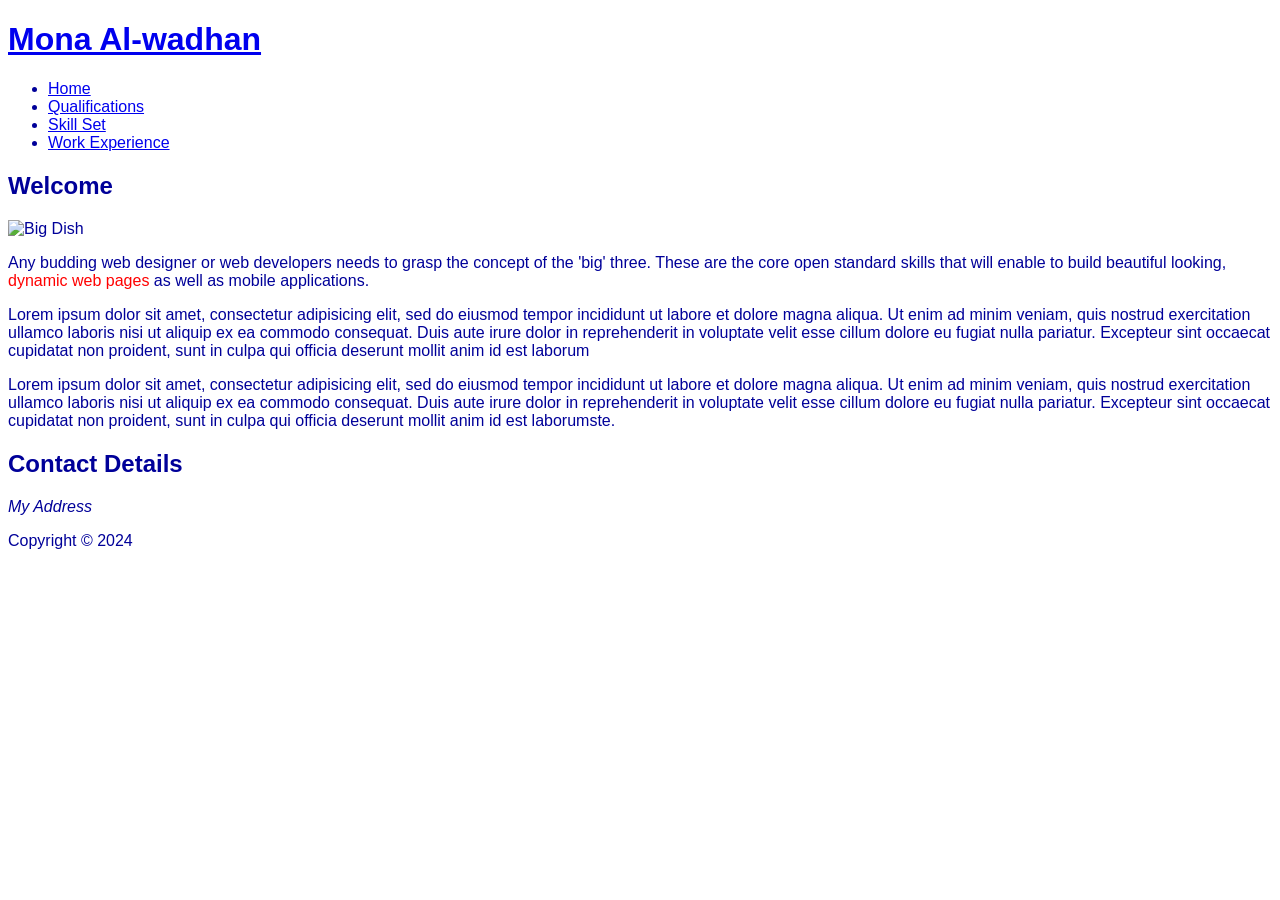
==== index.html @ 3ed67683 "my first commit" ====
<!DOCTYPE html>
<html>
  <head>
    <meta charset="utf-8" />
    <title>Your Name :: About Me</title>
    <style>
      body{
        font-family: helvetica, arial, sans-serif; color:#000099
      }
    </style>
  </head>
  <body>
    <div class="container">
      <div class="header">
        <div class="logo">
          <h1><a href="#">Mona Al-wadhan</a></h1>
        </div>
        <nav>
          <ul>
            <li><a href="index.html">Home</a></li>
            <li><a href="qualifications.html">Qualifications</a></li>
            <li><a href="skill-set.html">Skill Set</a></li>
            <li><a href="work-experience.html">Work Experience</a></li>
          </ul>
        </nav>
      </div>
      <div class="content">
        <div class="section">
          <h2>Welcome</h2>
          <p>
            <img
              src="images/dishOne.jpg"
              alt="Big Dish"
              width="900"
              height="200"
            />
          </p>
          <p class="firstPara">
            Any budding web designer or web developers needs to grasp the
            concept of the 'big' three. These are the core open standard skills
            that will enable to build beautiful looking,
            <span style="color: #ff0000">dynamic web pages</span> as well as
            mobile applications.
          </p>
          <p>
            Lorem ipsum dolor sit amet, consectetur adipisicing elit, sed do
            eiusmod tempor incididunt ut labore et dolore magna aliqua. Ut enim
            ad minim veniam, quis nostrud exercitation ullamco laboris nisi ut
            aliquip ex ea commodo consequat. Duis aute irure dolor in
            reprehenderit in voluptate velit esse cillum dolore eu fugiat nulla
            pariatur. Excepteur sint occaecat cupidatat non proident, sunt in
            culpa qui officia deserunt mollit anim id est laborum
          </p>
          <p>
            Lorem ipsum dolor sit amet, consectetur adipisicing elit, sed do
            eiusmod tempor incididunt ut labore et dolore magna aliqua. Ut enim
            ad minim veniam, quis nostrud exercitation ullamco laboris nisi ut
            aliquip ex ea commodo consequat. Duis aute irure dolor in
            reprehenderit in voluptate velit esse cillum dolore eu fugiat nulla
            pariatur. Excepteur sint occaecat cupidatat non proident, sunt in
            culpa qui officia deserunt mollit anim id est laborumste.
          </p>
        </div>
        <div class="sidebar">
          <h2>Contact Details</h2>
          <address>My Address</address>
        </div>
      </div>
      <div id="footer">
        <p>Copyright &copy; 2024</p>
      </div>
    </div>
  </body>
</html>
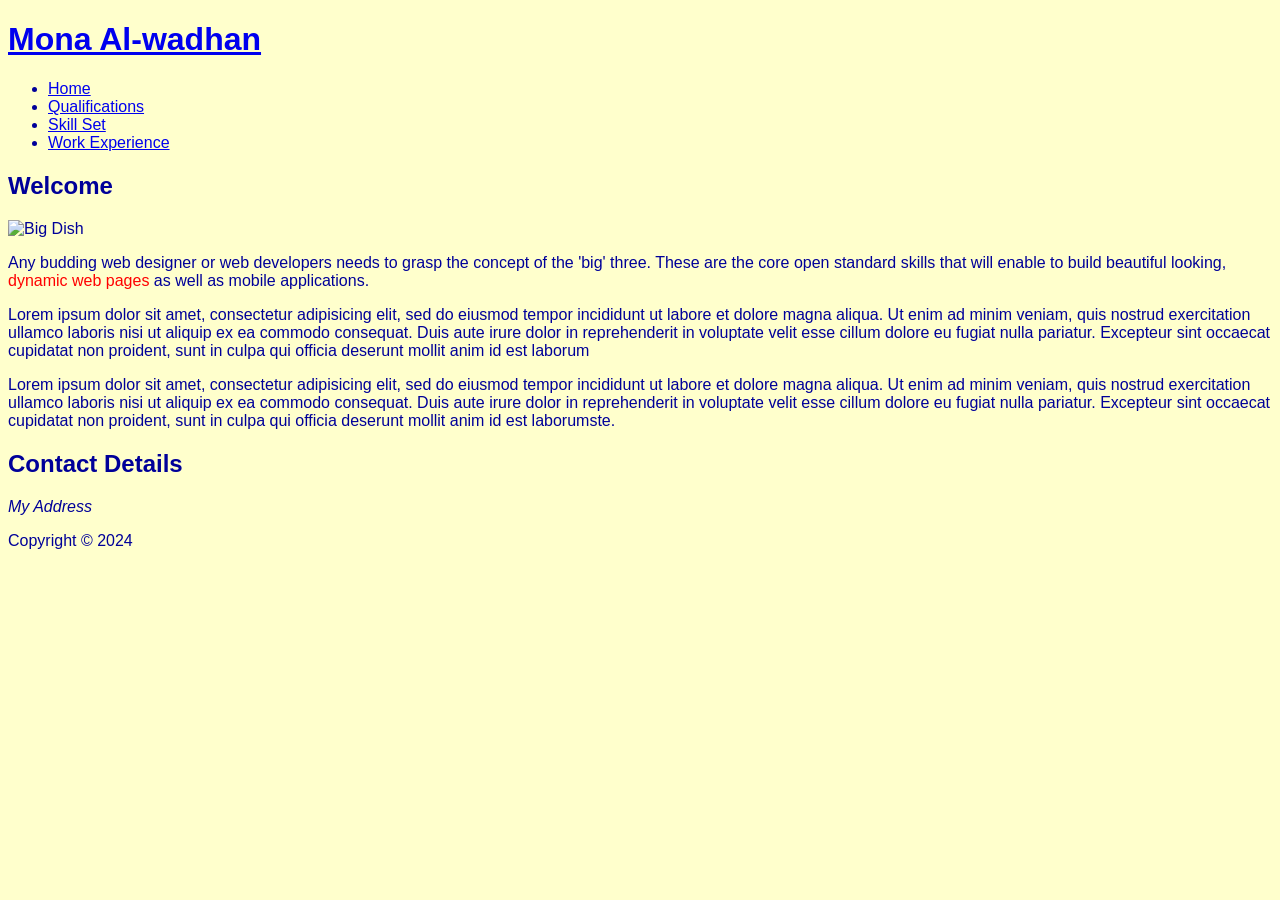
==== commit 80cbb363: "my first commit" ====
--- a/index.html
+++ b/index.html
@@ -5,7 +5,7 @@
     <title>Your Name :: About Me</title>
     <style>
       body{
-        font-family: helvetica, arial, sans-serif; color:#000099
+        font-family: helvetica, arial, sans-serif; color:#000099; background-color:#ffffcc;
       }
     </style>
   </head>
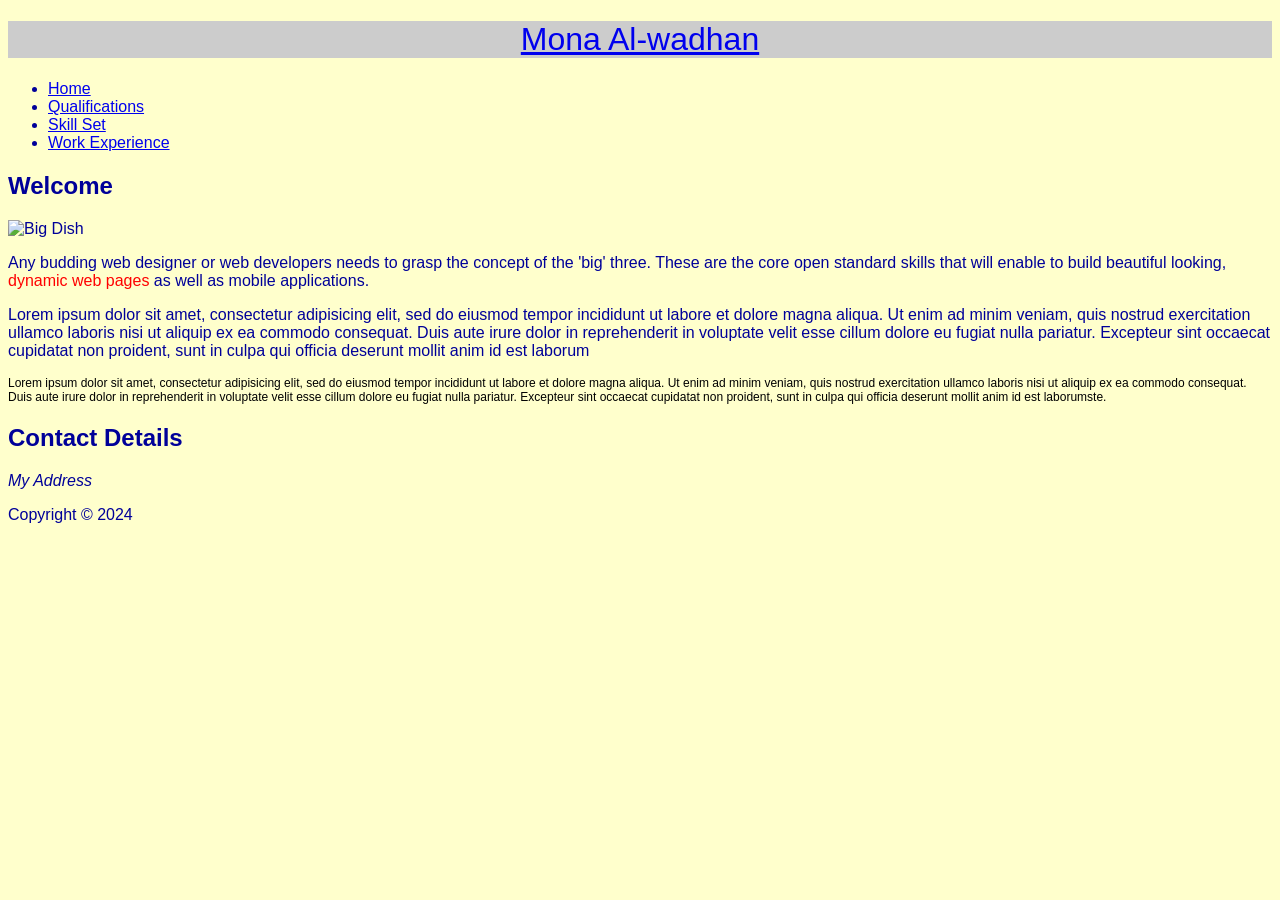
==== commit f7c96bef: "style: enhance HTML structure and styling for better readability" ====
--- a/index.html
+++ b/index.html
@@ -7,13 +7,27 @@
       body{
         font-family: helvetica, arial, sans-serif; color:#000099; background-color:#ffffcc;
       }
+      h1{
+        font-size: 2rem;
+        font-weight:100;
+        background-color:#cccccc;
+        text-align: center;
+      }
+      .maintext{
+        font-size: 12px;
+        color: #000;
+      }
+      .highlight{
+        color: #ff0000;
+      }
     </style>
   </head>
   <body>
     <div class="container">
       <div class="header">
         <div class="logo">
-          <h1><a href="#">Mona Al-wadhan</a></h1>
+          <h1>
+            <a href="#">Mona Al-wadhan</a></h1>
         </div>
         <nav>
           <ul>
@@ -35,11 +49,11 @@
               height="200"
             />
           </p>
-          <p class="firstPara">
+          <p class="firstPara" class="maintext">
             Any budding web designer or web developers needs to grasp the
             concept of the 'big' three. These are the core open standard skills
             that will enable to build beautiful looking,
-            <span style="color: #ff0000">dynamic web pages</span> as well as
+            <span class="highlight">dynamic web pages</span> as well as
             mobile applications.
           </p>
           <p>
@@ -51,7 +65,7 @@
             pariatur. Excepteur sint occaecat cupidatat non proident, sunt in
             culpa qui officia deserunt mollit anim id est laborum
           </p>
-          <p>
+          <p class="maintext">
             Lorem ipsum dolor sit amet, consectetur adipisicing elit, sed do
             eiusmod tempor incididunt ut labore et dolore magna aliqua. Ut enim
             ad minim veniam, quis nostrud exercitation ullamco laboris nisi ut
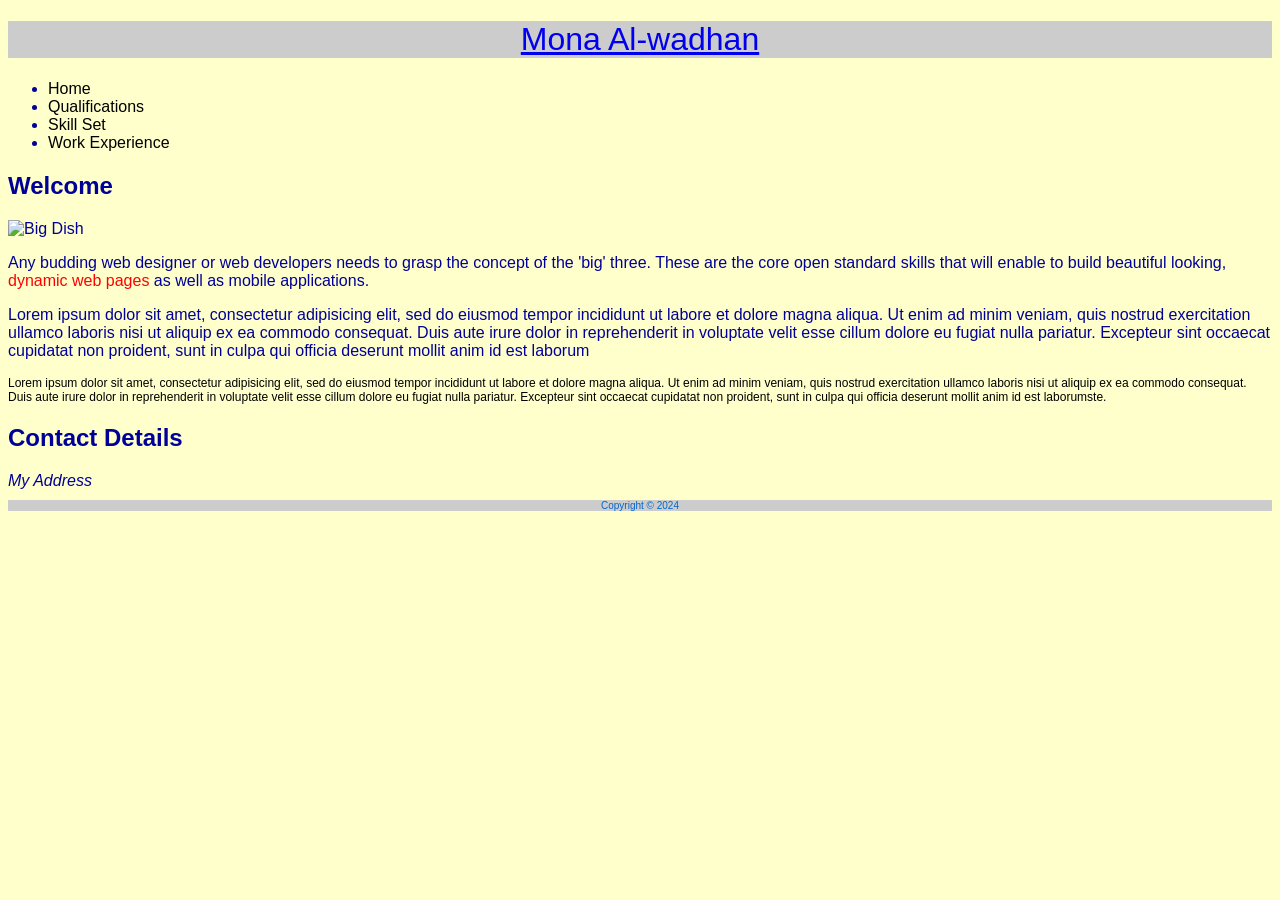
==== commit b5e0ed8a: "style: update footer and navigation styles for consistency" ====
--- a/index.html
+++ b/index.html
@@ -20,6 +20,31 @@
       .highlight{
         color: #ff0000;
       }
+      #footer{
+        color: #0066cc;
+        background-color: #cccccc;
+        font-size: 10px;
+        text-align: center;
+      }
+      h1,h2,h3 {
+    font-family: Arial, Helvetica, sans-serif;
+}
+nav li a:link{
+    text-decoration:none;
+    color:#000000;
+}
+nav li a:visited{
+    text-decoration:none;
+    color:#CCCCCC;
+}
+nav li a:hover{
+    text-decoration:underline;
+    color:#66CC00;
+}
+nav li a:active{
+    text-decoration:underline;
+    color:#CC6600;
+}
     </style>
   </head>
   <body>
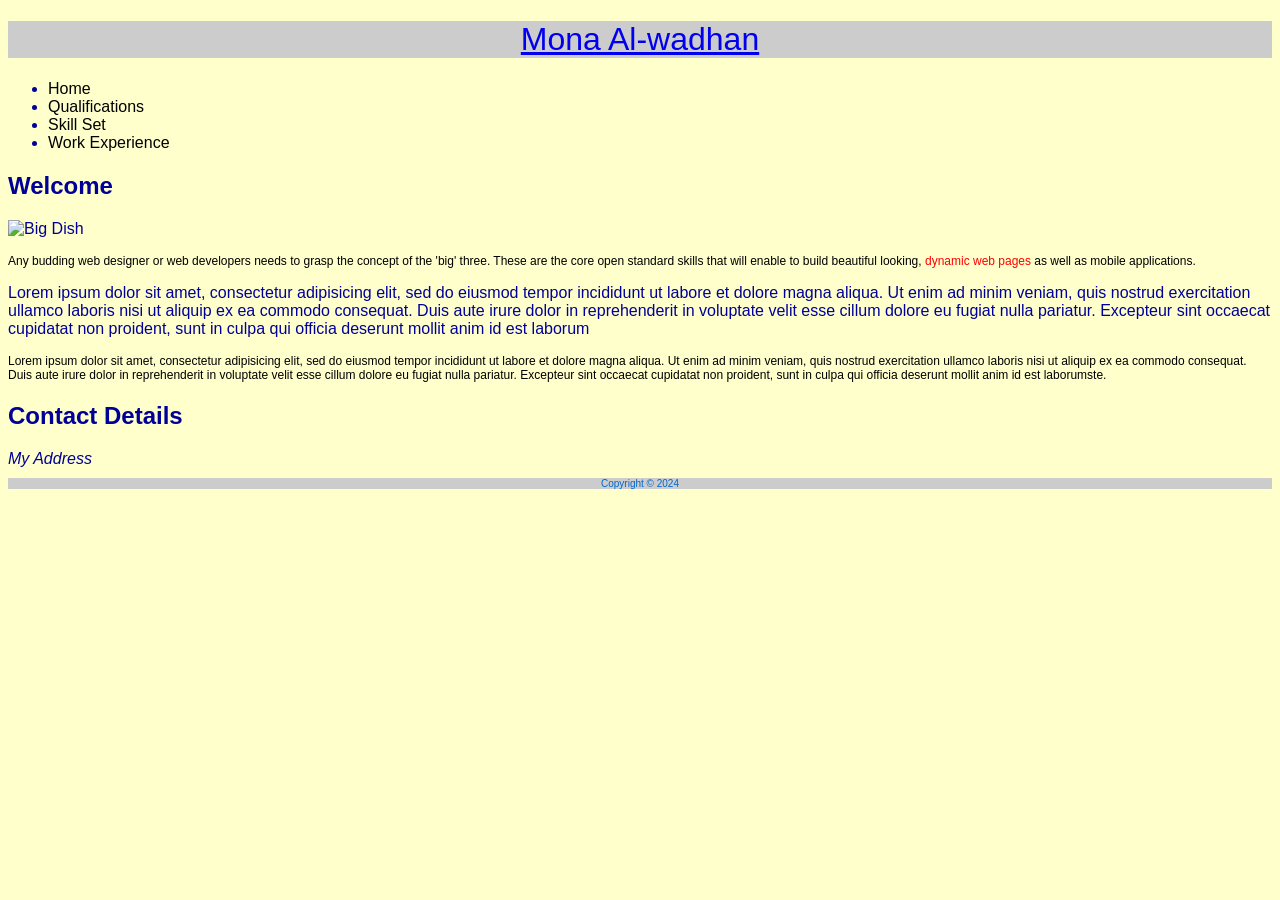
==== commit f1f377a9: "fix: remove redundant class from paragraph in content section" ====
--- a/index.html
+++ b/index.html
@@ -74,7 +74,7 @@
               height="200"
             />
           </p>
-          <p class="firstPara" class="maintext">
+          <p class="maintext">
             Any budding web designer or web developers needs to grasp the
             concept of the 'big' three. These are the core open standard skills
             that will enable to build beautiful looking,
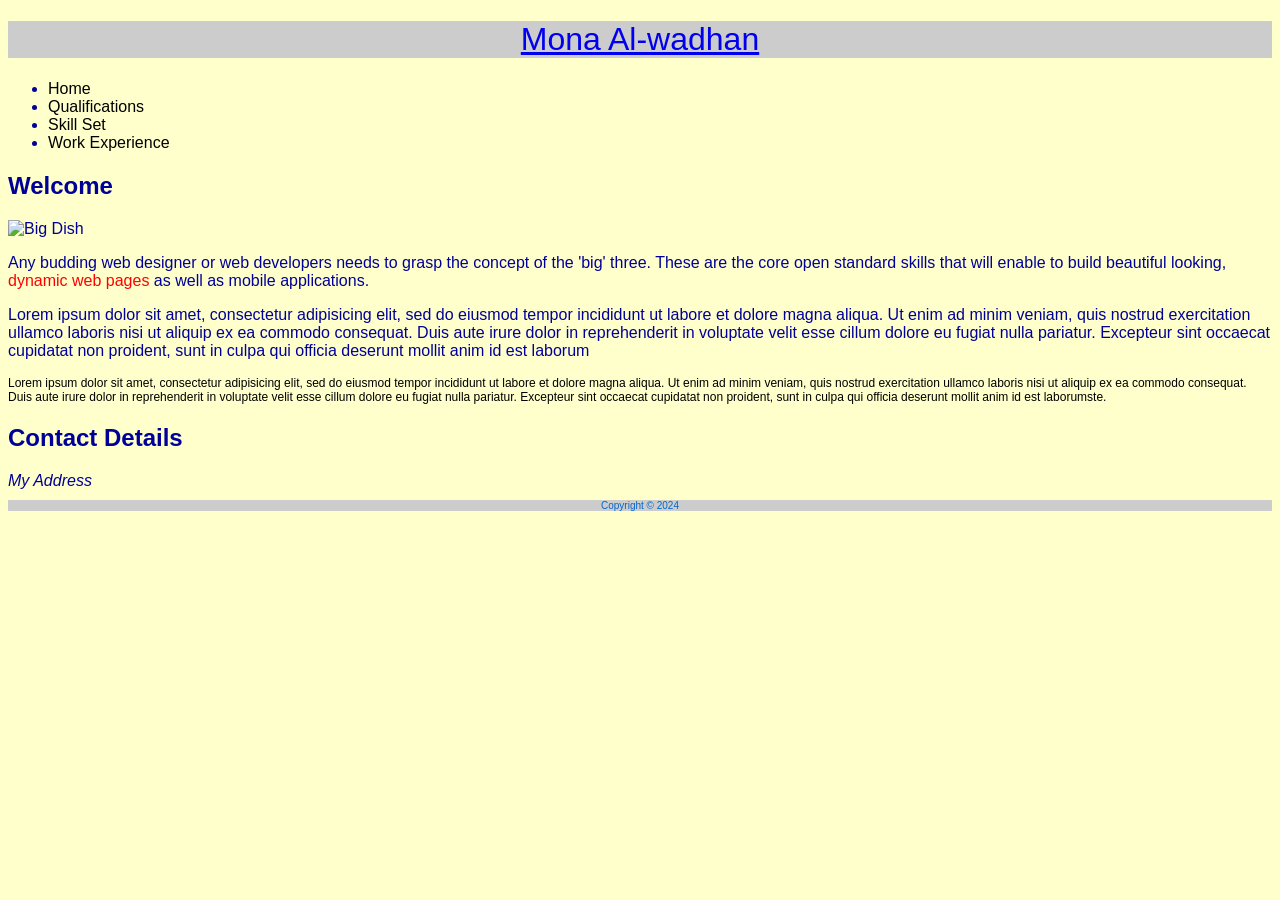
==== commit 577ae8ed: "style: move inline styles to main.css for better separation of concerns" ====
--- a/index.html
+++ b/index.html
@@ -2,50 +2,8 @@
 <html>
   <head>
     <meta charset="utf-8" />
-    <title>Your Name :: About Me</title>
-    <style>
-      body{
-        font-family: helvetica, arial, sans-serif; color:#000099; background-color:#ffffcc;
-      }
-      h1{
-        font-size: 2rem;
-        font-weight:100;
-        background-color:#cccccc;
-        text-align: center;
-      }
-      .maintext{
-        font-size: 12px;
-        color: #000;
-      }
-      .highlight{
-        color: #ff0000;
-      }
-      #footer{
-        color: #0066cc;
-        background-color: #cccccc;
-        font-size: 10px;
-        text-align: center;
-      }
-      h1,h2,h3 {
-    font-family: Arial, Helvetica, sans-serif;
-}
-nav li a:link{
-    text-decoration:none;
-    color:#000000;
-}
-nav li a:visited{
-    text-decoration:none;
-    color:#CCCCCC;
-}
-nav li a:hover{
-    text-decoration:underline;
-    color:#66CC00;
-}
-nav li a:active{
-    text-decoration:underline;
-    color:#CC6600;
-}
-    </style>
+    <title>Mona Al-Wadhan :: About Me</title>
+      <link rel="stylesheet" href="styles/main.css" />
   </head>
   <body>
     <div class="container">
@@ -74,7 +32,7 @@
               height="200"
             />
           </p>
-          <p class="maintext">
+          <p class="firstPara" class="maintext">
             Any budding web designer or web developers needs to grasp the
             concept of the 'big' three. These are the core open standard skills
             that will enable to build beautiful looking,
--- a/styles/main.css
+++ b/styles/main.css
@@ -0,0 +1,41 @@
+body{
+        font-family: helvetica, arial, sans-serif; color:#000099; background-color:#ffffcc;
+      }
+      h1{
+        font-size: 2rem;
+        font-weight:100;
+        background-color:#cccccc;
+        text-align: center;
+      }
+      .maintext{
+        font-size: 12px;
+        color: #000;
+      }
+      .highlight{
+        color: #ff0000;
+      }
+      #footer{
+        color: #0066cc;
+        background-color: #cccccc;
+        font-size: 10px;
+        text-align: center;
+      }
+      h1,h2,h3 {
+    font-family: Arial, Helvetica, sans-serif;
+}
+nav li a:link{
+    text-decoration:none;
+    color:#000000;
+}
+nav li a:visited{
+    text-decoration:none;
+    color:#CCCCCC;
+}
+nav li a:hover{
+    text-decoration:underline;
+    color:#66CC00;
+}
+nav li a:active{
+    text-decoration:underline;
+    color:#CC6600;
+}
